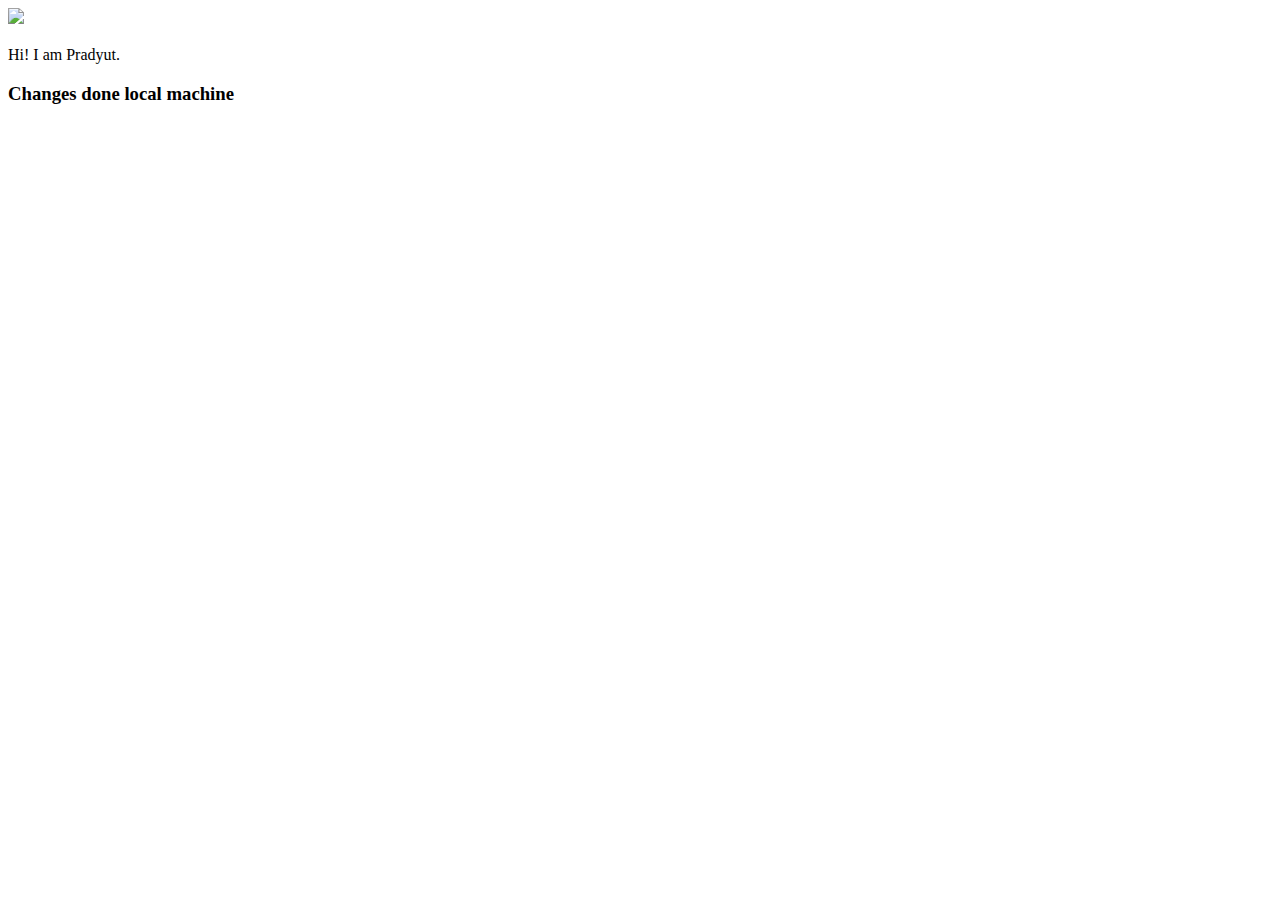
==== ui/index.html @ 5e4211bc "Made some local changes" ====
<!doctype html>
<html>
    <head>
        <link href="/ui/style.css" rel="stylesheet" />
    </head>
    <body>
        <div class="center">
            <img src="/ui/madi.png" class="img-medium"/>
        </div>
        <br>
        <div class="center text-big bold">
            Hi! I am Pradyut.
			<h3>Changes done local machine</h3>
        </div>
        <script type="text/javascript" src="/ui/main.js">
        </script>
    </body>
</html>
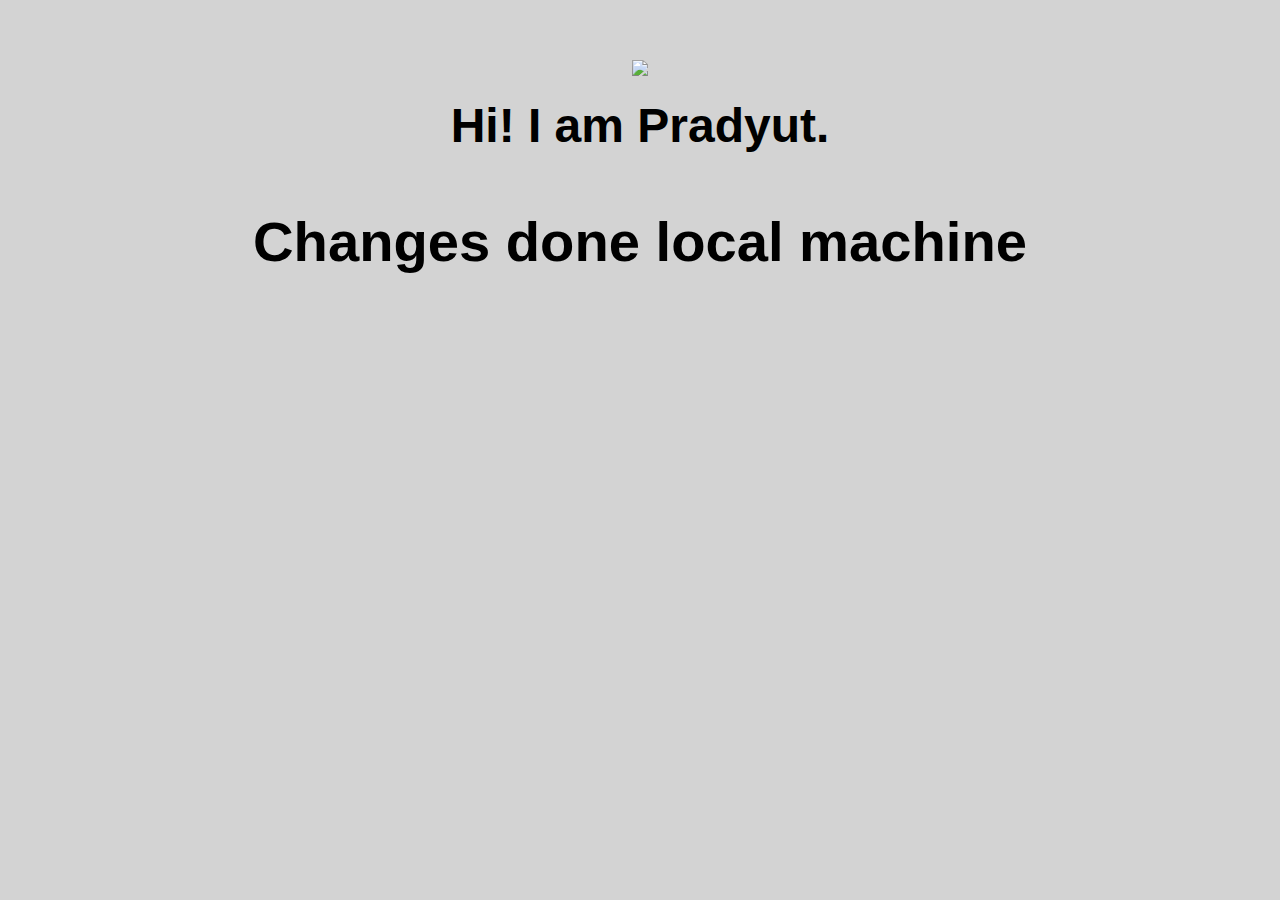
==== commit e4425c56: "[imad-console] Updates ui/index.html" ====
--- a/ui/index.html
+++ b/ui/index.html
@@ -12,6 +12,9 @@
             Hi! I am Pradyut.
 			<h3>Changes done local machine</h3>
         </div>
+        <script>
+            alert(I\'m Javascript');
+        </script>
         <script type="text/javascript" src="/ui/main.js">
         </script>
     </body>
--- a/ui/style.css
+++ b/ui/style.css
@@ -0,0 +1,31 @@
+body {
+    font-family: sans-serif;
+    background-color: lightgrey;
+    margin-top: 60px;
+}
+
+.center {
+    text-align: center;
+}
+
+.text-big {
+    font-size: 300%;
+}
+
+.bold {
+    font-weight: bold;
+}
+
+.img-medium {
+    height: 200px;
+}
+
+.container {
+    max-width: 800px;
+    margin: 0 auto;
+    color: #524d4d;
+    font-family: sans-serif;
+    padding-left: 20px;
+    padding-right: 20px;
+}
+
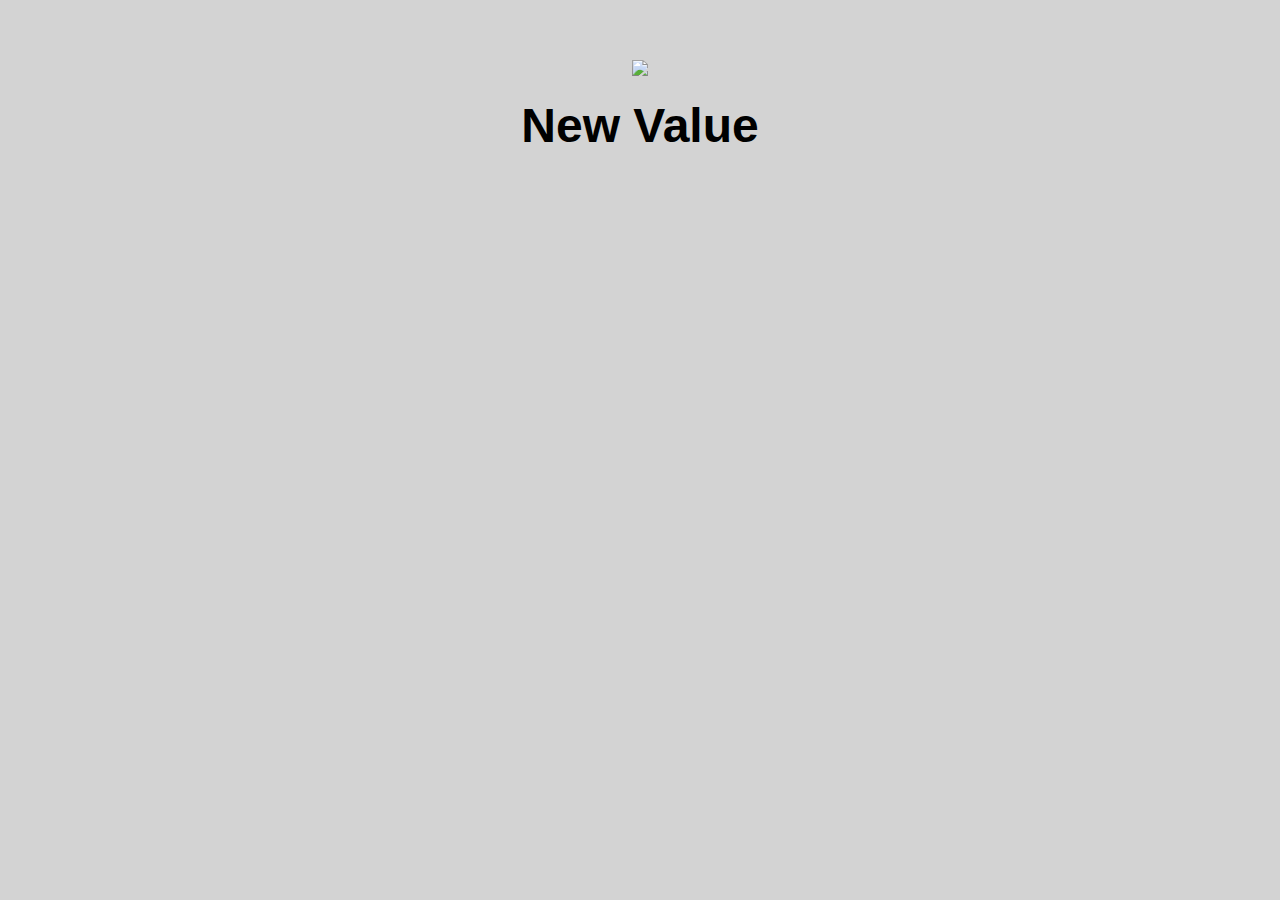
==== commit 3e07c96a: "[imad-console] Updates ui/index.html" ====
--- a/ui/index.html
+++ b/ui/index.html
@@ -5,15 +5,15 @@
     </head>
     <body>
         <div class="center">
-            <img src="/ui/madi.png" class="img-medium"/>
+            <img id="madi" src="/ui/madi.png" class="img-medium"/>
         </div>
         <br>
-        <div class="center text-big bold">
+        <div id="main-text" class="center text-big bold">
             Hi! I am Pradyut.
 			<h3>Changes done local machine</h3>
         </div>
         <script>
-            alert(I\'m Javascript');
+            alert('Hi,  I\'m Javascript');
         </script>
         <script type="text/javascript" src="/ui/main.js">
         </script>
